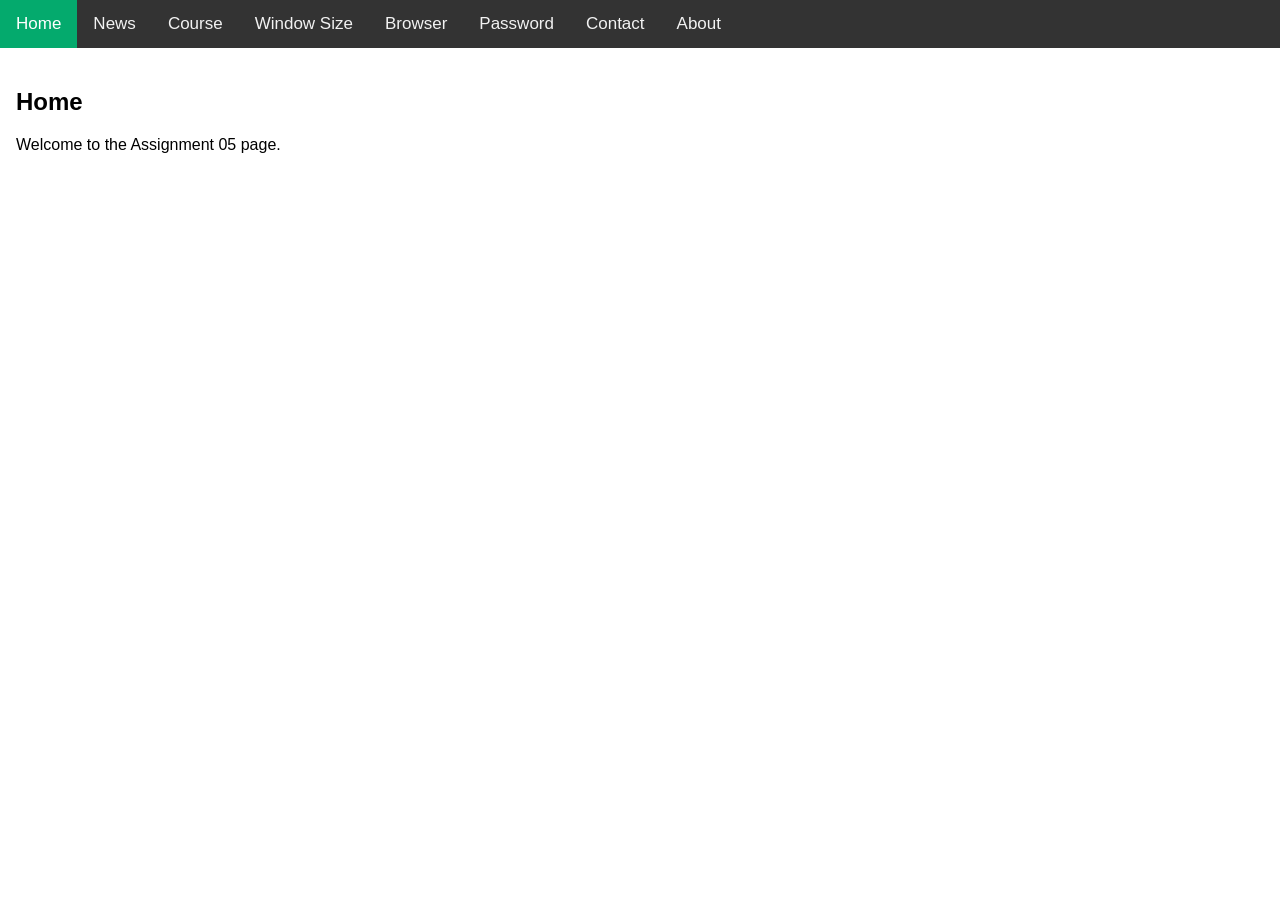
==== index.html @ 26ba2233 "Rename Assignment05.html to index.html" ====
<!DOCTYPE html>
<html>
<head>
<meta charset="UTF-8">
<title>Assignment 05 - Omar Torres</title>
<meta name="viewport" content="width=device-width, initial-scale=1">
<style>
body {
  margin: 0;
  font-family: Arial, Helvetica, sans-serif;
}

.topnav {
  overflow: hidden;
  background-color: #333;
}

.topnav a {
  float: left;
  color: #f2f2f2;
  text-align: center;
  padding: 14px 16px;
  text-decoration: none;
  font-size: 17px;
  cursor: pointer;
}

.topnav a:hover {
  background-color: #ddd;
  color: black;
}

.topnav a.active {
  background-color: #04AA6D;
  color: white;
}

.content-section {
  display: none;
  padding: 20px 16px;
}

.content-section.active {
  display: block;
}

#passwordMessage {
  font-weight: bold;
  margin-top: 10px;
}
</style>
</head>
<body>

<div class="topnav">
  <a class="active" data-tab="home" href="#home">Home</a>
  <a data-tab="news" href="#news">News</a>
  <a data-tab="course" href="#course">Course</a>
  <a data-tab="window" href="#window">Window Size</a>
  <a data-tab="browser" href="#browser">Browser</a>
  <a data-tab="password" href="#password">Password</a>
  <a data-tab="contact" href="#contact">Contact</a>
  <a data-tab="about" href="#about">About</a>
</div>

<div id="home" class="content-section active">
  <h2>Home</h2>
  <p>Welcome to the Assignment 05 page.</p>
</div>

<div id="news" class="content-section">
  <h2>News</h2>
  <p>Latest updates will appear here.</p>
</div>

<div id="course" class="content-section">
  <h2>Course</h2>
  <ul>
    <li><a href="https://gaia.cs.umass.edu/kurose_ross/index.php" target="_blank">Kurose and Ross Author/Book Page</a></li>
    <li><a href="http://w3schools.com" target="_blank">W3Schools</a></li>
    <li><a href="https://www.geeksforgeeks.org/web-development/" target="_blank">GeeksForGeeks - Web Development</a></li>
  </ul>
</div>

<div id="window" class="content-section">
  <h2>JavaScript Window</h2>
  <p id="demo"></p>
</div>

<div id="browser" class="content-section">
  <h2>Browser</h2>
  <p><strong>Navigator</strong></p>
  <ul>
    <li>appName: navigator.appName</li>
    <li>product: navigator.product</li>
    <li>appVersion: navigator.appVersion</li>
    <li>userAgent: navigator.userAgent</li>
    <li>platform: navigator.platform</li>
    <li>language: navigator.language</li>
  </ul>
  <p><strong>Window</strong></p>
  <ul>
    <li>innerHeight: window.innerHeight</li>
    <li>innerWidth: window.innerWidth</li>
  </ul>
  <p><strong>Screen</strong></p>
  <ul>
    <li>width: screen.width</li>
    <li>height: screen.height</li>
    <li>availWidth: screen.availWidth</li>
    <li>availHeight: screen.availHeight</li>
    <li>colorDepth: screen.colorDepth</li>
    <li>pixelDepth: screen.pixelDepth</li>
  </ul>
  <p><strong>Location</strong></p>
  <ul>
    <li>href: location.href</li>
    <li>hostname: location.hostname</li>
    <li>pathname: location.pathname</li>
    <li>protocol: location.protocol</li>
  </ul>
</div>

<div id="password" class="content-section">
  <h2>Password</h2>
  <p>The password is <em>cheese</em></p>
  <input type="password" id="passwordInput" placeholder="Enter password">
  <div id="passwordMessage"></div>
</div>

<div id="contact" class="content-section">
  <h2>Contact</h2>
  <p>You can contact me at <a href="mailto:omarstudent.10@gmail.com">omarstudent.10@gmail.com</a>.</p>
</div>

<div id="about" class="content-section">
  <h2>About</h2>
  <p>This page was developed by Omar Torres.</p>
</div>

<script>
const tabs = document.querySelectorAll('.topnav a');
const sections = document.querySelectorAll('.content-section');

function updateWindowSize() {
  const demo = document.getElementById("demo");
  demo.innerHTML =
    "Browser inner window width: " + window.innerWidth + "px<br>" +
    "Browser inner window height: " + window.innerHeight + "px";
}

tabs.forEach(tab => {
  tab.addEventListener('click', (e) => {
    e.preventDefault();

    tabs.forEach(t => t.classList.remove('active'));
    sections.forEach(s => s.classList.remove('active'));

    tab.classList.add('active');

    const tabName = tab.getAttribute('data-tab');
    const activeSection = document.getElementById(tabName);
    activeSection.classList.add('active');

    if (tabName === 'window') {
      updateWindowSize();
    }
  });
});

const passwordInput = document.getElementById('passwordInput');
const passwordMessage = document.getElementById('passwordMessage');

passwordInput.addEventListener('input', () => {
  const val = passwordInput.value;
  if (val === "cheese") {
    passwordMessage.textContent = "Password is correct!";
    passwordMessage.style.color = "green";
  } else {
    passwordMessage.textContent = "Password is incorrect!";
    passwordMessage.style.color = "red";
  }
});
</script>

</body>
</html>
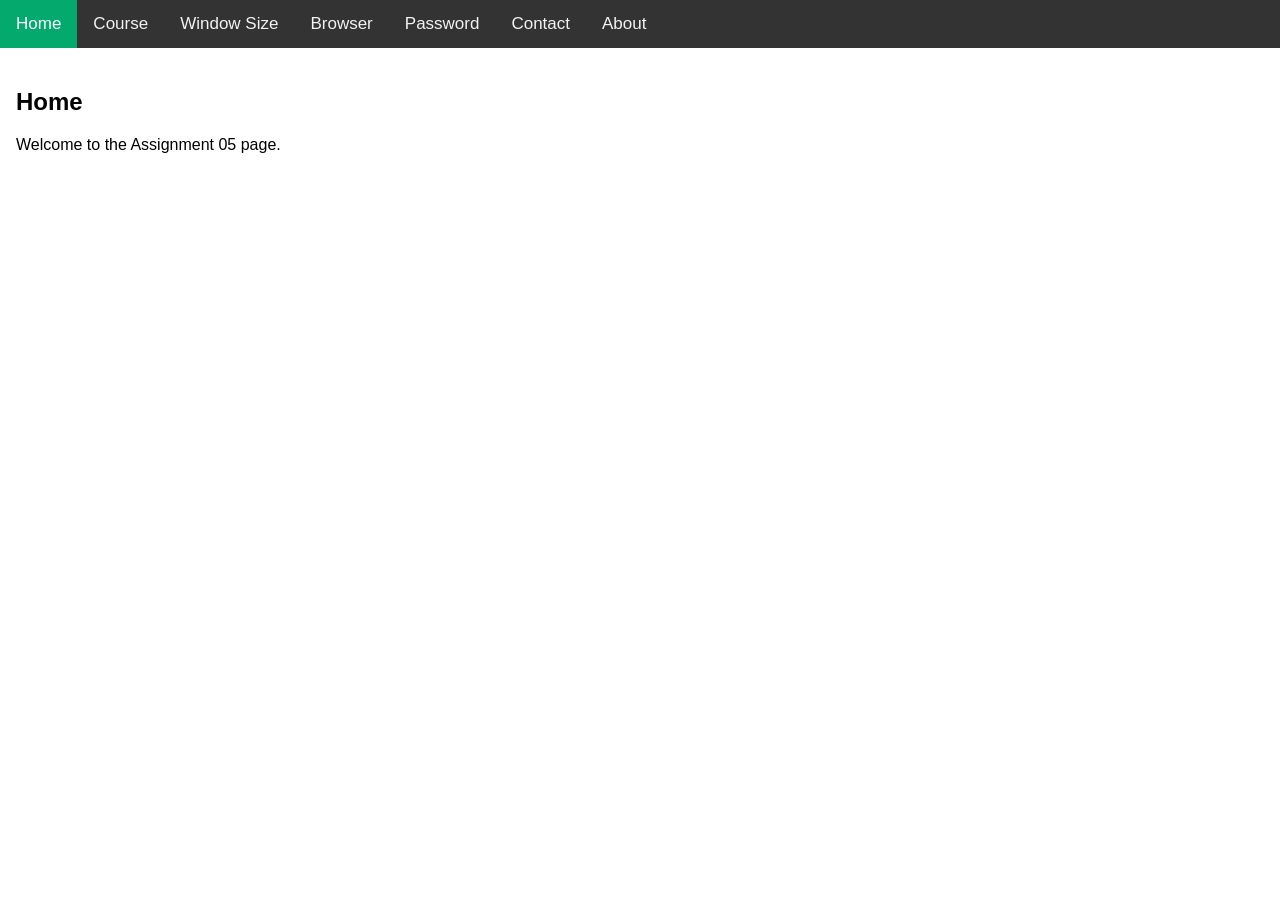
==== commit e5d46eaf: "index.html" ====
--- a/index.html
+++ b/index.html
@@ -55,7 +55,6 @@
 
 <div class="topnav">
   <a class="active" data-tab="home" href="#home">Home</a>
-  <a data-tab="news" href="#news">News</a>
   <a data-tab="course" href="#course">Course</a>
   <a data-tab="window" href="#window">Window Size</a>
   <a data-tab="browser" href="#browser">Browser</a>
@@ -67,11 +66,6 @@
 <div id="home" class="content-section active">
   <h2>Home</h2>
   <p>Welcome to the Assignment 05 page.</p>
-</div>
-
-<div id="news" class="content-section">
-  <h2>News</h2>
-  <p>Latest updates will appear here.</p>
 </div>
 
 <div id="course" class="content-section">
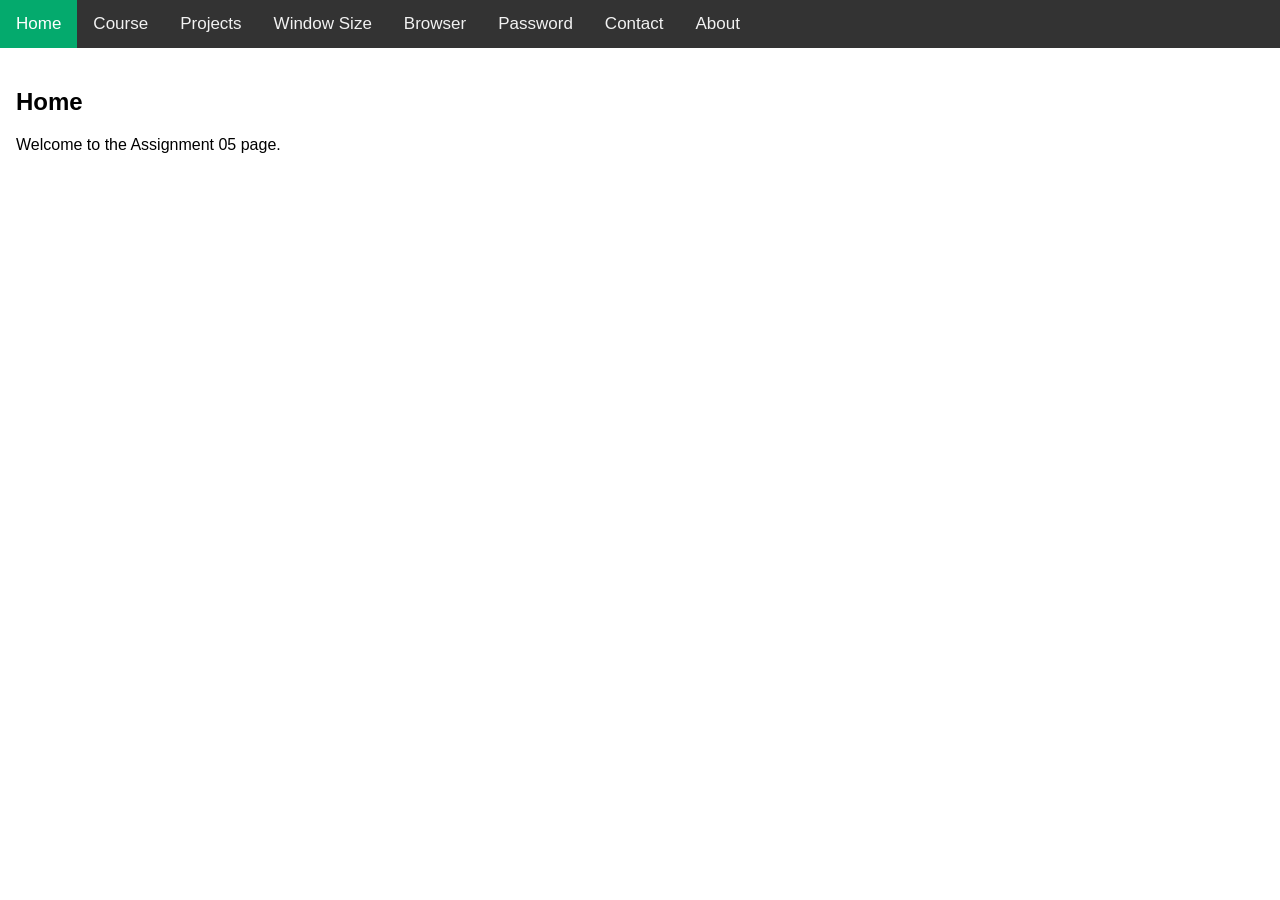
==== commit 29c72e98: "Update index.html" ====
--- a/index.html
+++ b/index.html
@@ -56,6 +56,7 @@
 <div class="topnav">
   <a class="active" data-tab="home" href="#home">Home</a>
   <a data-tab="course" href="#course">Course</a>
+  <a data-tab="projects" href ="#projects">Projects</a>
   <a data-tab="window" href="#window">Window Size</a>
   <a data-tab="browser" href="#browser">Browser</a>
   <a data-tab="password" href="#password">Password</a>
@@ -77,6 +78,425 @@
   </ul>
 </div>
 
+<div id="projects" class="content-section">
+  <h2>CSCI 286 – Stock Trading Simulation (Java)</h2>
+  <p>This Java program simulates stock trading strategies using CSV data based on 20-day highs and lows.</p>
+
+  <p>
+    <a href="Data_compressed.zip" download>📦 Download Trading Data (ZIP)</a><br>
+    <small>Includes sample CSV files used by the trading simulator.</small>
+  </p>
+
+  <p>
+    <a href="Trading_program.zip" download>📁 Download Full Java Project (ZIP)</a>
+  </p>
+
+  <pre><code>
+
+//Direction.java
+package mac286.Project;
+
+public enum Direction {
+	LONG, SHORT, NONE;
+}
+
+    
+//---------------------------------------------------------------------------------------------------------
+//Bar.java
+package mac286.Project;
+
+public class Bar {
+	private String Date;
+	private float open;
+	private float high;
+	private float low, close, adjClose;
+	private long volume;
+	public Bar(String st) {
+		String[] stAr = st.split(","); 
+		if(stAr.length != 7) {
+			System.out.println("Problem in bar");
+			return;
+		}
+		//Each index represents the column of the file
+		//Parse = turning a string into a float
+		Date = stAr[0];
+		open = Float.parseFloat(stAr[1]);
+		high = Float.parseFloat(stAr[2]);
+		low = Float.parseFloat(stAr[3]);
+		close = Float.parseFloat(stAr[4]);
+		adjClose = Float.parseFloat(stAr[5]);
+		volume = Long.parseLong(stAr[6]);
+		
+	}
+	public float range() {
+		return (this.high - this.low);
+	}
+	public String getDate() {
+		return Date;
+	}
+	public void setDate(String date) {
+		Date = date;
+	}
+	public float getOpen() {
+		return open;
+	}
+	public void setOpen(float open) {
+		this.open = open;
+	}
+	public float getHigh() {
+		return high;
+	}
+	public void setHigh(float high) {
+		this.high = high;
+	}
+	public float getLow() {
+		return low;
+	}
+	public void setLow(float low) {
+		this.low = low;
+	}
+	public float getClose() {
+		return close;
+	}
+	public void setClose(float close) {
+		this.close = close;
+	}
+	public float getAdjClose() {
+		return adjClose;
+	}
+	public void setAdjClose(float adjClose) {
+		this.adjClose = adjClose;
+	}
+	public long getVolume() {
+		return volume;
+	}
+	public void setVolume(long volume) {
+		this.volume = volume;
+	}
+	public String toString() {
+		String st = this.Date + ", " + open + ", " + high + ", " + low + ", "+ close + ", " + adjClose + ", " + volume;
+		return st;
+	}
+}
+
+
+//---------------------------------------------------------------------------------------------------------
+//SymbolTester.java
+package mac286.Project;
+
+import java.io.BufferedReader;
+import java.io.FileReader;
+import java.io.IOException;
+import java.util.Vector;
+
+public class SymbolTester {
+	private float riskFactor;
+	private String symbol;
+	private String dataPath;
+	
+	private Vector<Bar> mData;
+	private Vector<Trade> mTrades;
+	private boolean Dataload = false;
+	
+	//constructor
+	SymbolTester(String s, String p, float risk) {
+		riskFactor = risk;
+		symbol = s;
+		dataPath = p;
+		mData = new Vector<Bar>(3000);
+		mTrades = new Vector<Trade>(200);
+	}
+	//The only getter for the trade, the others you receive
+public Vector<Trade> getTrades(){
+		return mTrades;
+	}
+	//load the data
+public void loadData() {
+		//create file name
+		String fileName = dataPath + symbol + "_Daily.csv";
+		try {
+		FileReader fr = new FileReader(fileName);
+		BufferedReader br = new BufferedReader(fr);
+		String line = br.readLine();
+		while((line = br.readLine()) != null) {
+			//create a bar using the constructor that accepts line
+			Bar b = new Bar(line);
+			//add the bar to the vector
+			mData.add(b);
+		}
+		Dataload = true;
+		br.close();
+		fr.close();
+		}catch(IOException e){
+			System.out.println("Error: " + e.getMessage()); 
+			Dataload = false;
+			return;
+		}
+	}
+	//this is to make sure that each bar is lower than the previous
+	private boolean XDaysLow(int ind, int days) {
+		for(int i = ind-1; i > ind-days; i--) {
+			if(mData.elementAt(i).getLow() < mData.elementAt(ind).getLow())
+				return false;
+		}
+		return true;
+	}
+	private boolean XDaysHigh(int ind, int days) {
+		for(int i = ind-1; i > ind-days; i--) {
+			if(mData.elementAt(i).getHigh() > mData.elementAt(ind).getHigh())
+				return false;
+		}
+		return true;
+	}
+	void outcomes(Trade T, int ind) {
+		for(int i = ind; i < mData.size(); i++) {
+			if(T.getDir() == Direction.LONG) { //if todays high is higher than the target ,then we won
+				if(mData.elementAt(i).getHigh() > T.getTarget()) {
+					//consider a gap day, 
+					if(mData.elementAt(i).getOpen() > T.getTarget()) { 
+						//close at open a gap day
+						T.close(mData.elementAt(i).getDate(), mData.elementAt(i).getOpen(), i-ind);
+						return;
+					} else {
+						//close the trade at target
+						T.close(mData.elementAt(i).getDate(), T.getTarget(), i-ind);// number of days you stayed in the trade
+						return;
+					}
+					//if the todays low is lower than stop loss, then its a lost
+				} else if(mData.elementAt(i).getLow() < T.getStopLoss()) {
+					//check if there is a gap down
+					if(mData.elementAt(i).getOpen() < T.getStopLoss()) {
+						//get out at open
+						T.close(mData.elementAt(i).getDate(), mData.elementAt(i).getOpen(), i-ind);
+						return;
+					} else {
+						//get out of stop loss
+						T.close(mData.elementAt(i).getDate(), T.getStopLoss(), i-ind);
+						return;
+					}
+				}
+			}else { 
+				//short trade
+				if(mData.elementAt(i).getLow() <= T.getTarget()) { //this is for the win
+					//a gap day
+					if(mData.elementAt(i).getOpen() < T.getTarget()) {
+						//close at gap day
+						T.close(mData.elementAt(i).getDate(), mData.elementAt(i).getOpen(), i-ind);
+						return;
+					} else {
+						//close trade at target
+						T.close(mData.elementAt(i).getDate(), T.getTarget(), i-ind);
+						return;
+						}
+					} else if(mData.elementAt(i).getHigh() >= T.getStopLoss()){
+						//gap down
+						if(mData.elementAt(i).getOpen() > T.getStopLoss()) {
+							//close at open
+							T.close(mData.elementAt(i).getDate(), mData.elementAt(i).getOpen(), i-ind);
+							return;
+						} else {
+							//out of stop loss
+							T.close(mData.elementAt(i).getDate(), T.getStopLoss(), i-ind);
+							return;
+						}
+					}
+				}
+			}
+		 // end of for loop
+		//if we get here the trade is not closed, close it at the close of the last day
+		T.close(mData.elementAt(mData.size()-1).getDate(), mData.elementAt(mData.size()-1).getClose(), mData.size()-1-ind);
+	} 
+	public boolean test() {
+		if(!Dataload) { //if data load is not false, loadData()
+			loadData();
+			if (!Dataload) {
+				System.out.println("Data Not Loaded");
+				return false;
+			}
+		} 
+		
+		//display
+		//Today(i) makes 20 days low
+		for(int i = 20; i < mData.size()-1; i++) { // Long Trade
+			if(XDaysLow(i,20) 
+					&& mData.elementAt(i).getOpen() < mData.elementAt(i-1).getLow() //today open lower than low of previous
+					&& mData.elementAt(i).getClose() > mData.elementAt(i-1).getClose() //today close higher than previous day
+					&& mData.elementAt(i-1).getClose() < mData.elementAt(i-1).getOpen())  //yesterday close lower than yesterday open
+			{
+				//we have a trade, buy next day at open, stop loss at todays low
+				float entryprice = mData.elementAt(i+1).getOpen();
+				float stoploss = mData.elementAt(i).getLow() - 0.01f; //0.01 to get past the low
+				float risk = entryprice - stoploss;
+				float target = entryprice + riskFactor * risk;
+				Trade T = new Trade();
+				T.open(symbol, mData.elementAt(i+1).getDate(), entryprice, stoploss, target, Direction.LONG);
+				outcomes(T, i+1);
+				mTrades.add(T);
+			} else if(XDaysHigh(i, 20) //short Trade
+					&& mData.elementAt(i).getOpen() > mData.elementAt(i-1).getHigh() 
+					&& mData.elementAt(i).getClose() < mData.elementAt(i-1).getClose()
+					&& mData.elementAt(i-1).getClose() > mData.elementAt(i-1).getOpen()) {
+				//we have a trade, buy next day at open, stop loss at todays high
+				float entryprice = mData.elementAt(i+1).getOpen(); 
+				float stoploss = mData.elementAt(i).getHigh() + 0.01f;
+				float risk = stoploss - entryprice;
+				float target = entryprice - riskFactor * risk;
+				Trade T = new Trade();
+				T.open(symbol, mData.elementAt(i+1).getDate(), entryprice, stoploss, target, Direction.SHORT);
+				outcomes(T, i+1);
+				//add the trade to the Trade vector
+				mTrades.add(T);
+			}
+				
+			
+		}
+		//for(int i = 0; i < 10; i++) {
+		 //System.out.println(mData.elementAt(i).toString());
+		//}
+		
+		return true;
+	}
+	
+	
+}
+
+
+
+//---------------------------------------------------------------------------------------------------------
+//Tester.java
+package mac286.Project;
+
+import java.util.Vector;
+
+public class Tester {
+
+		public static void main(String[] args) {
+			//create a symbol tester
+			Vector<Trade> Trades = new Vector<Trade>(3000);
+			float riskfactor = 2;
+			String symbol = "AAPL";
+			SymbolTester tester = new SymbolTester(symbol,"/Users/luismora/eclipse-workspace/mac286/Data/" , riskfactor);
+			tester.test();
+			Trades.addAll(tester.getTrades());
+			for(int i = 0; i <Trades.size(); i++) {
+				System.out.println(Trades.elementAt(i).toString());
+			}			
+		}
+}
+
+
+                         
+//---------------------------------------------------------------------------------------------------------
+//Trade.java
+package mac286.Project;
+
+public class Trade {
+	private String entryDate, exitDate, symbol;
+	private float entryPrice, exitPrice, stopLoss, Target;
+	private Direction Dir;
+	private int holdingPeriod;
+	public boolean isOn;
+	
+	//default constructor
+	public Trade() {
+		symbol = "";
+		entryDate = "";
+		entryPrice = 0;
+		stopLoss = 0; 
+		Target = 0;
+		holdingPeriod = 0;
+		isOn = false;
+		Dir = Direction.NONE;
+	}
+	//create a trade and open it
+	public void open(String s, String ED, float price, float loss, float target, Direction d) {
+		symbol = s;
+		entryDate = ED;
+		entryPrice = price;
+		stopLoss = loss; 
+		Target = target;
+		holdingPeriod = 0;
+		isOn = true;
+		Dir = d;
+		
+	}
+	//you close the trade
+	public void close(String Ed, float xPrice, int holdingP) {
+		exitPrice = xPrice;
+		exitDate = Ed;
+		holdingPeriod = holdingP;
+		isOn = false;
+	}
+	//Method to tell you whether the trade was a win or a lose in percentage
+	//If the result is negative then you lost, and vice versa.
+	public float percentPL() {
+		if(Dir == Direction.LONG) {
+			return (((exitPrice - entryPrice)/entryPrice)*100);
+		}else if (Dir == Direction.SHORT) {
+			return ((entryPrice - exitPrice)/entryPrice) *100;
+		}else {
+			System.out.println("We should never be here, something is wrong!");
+			return 0;
+		}
+	}
+	public String toString() {
+		String st = symbol+ ", " + entryDate + ", " + entryPrice + ", " + stopLoss + ", " + Target + ", " + Dir + ", " + exitDate +", " + exitPrice + ", " + holdingPeriod;
+		return st;
+	}
+	public int getHoldingPeriod() {
+		return holdingPeriod;
+	}
+	public void setHoldingPeriod(int holdingPeriod) {
+		this.holdingPeriod = holdingPeriod;
+	}
+	public String getEntryDate() {
+		return entryDate;
+	}
+	public void setEntryDate(String entryDate) {
+		this.entryDate = entryDate;
+	}
+	public String getExitDate() {
+		return exitDate;
+	}
+	public void setExitDate(String exitDate) {
+		this.exitDate = exitDate;
+	}
+	public float getEntryPrice() {
+		return entryPrice;
+	}
+	public void setEntryPrice(float entryPrice) {
+		this.entryPrice = entryPrice;
+	}
+	public float getExitPrice() {
+		return exitPrice;
+	}
+	public void setExitPrice(float exitPrice) {
+		this.exitPrice = exitPrice;
+	}
+	public float getStopLoss() {
+		return stopLoss;
+	}
+	public void setStopLoss(float stopLoss) {
+		this.stopLoss = stopLoss;
+	}
+	public float getTarget() {
+		return Target;
+	}
+	public void setTarget(float target) {
+		Target = target;
+	}
+	public Direction getDir() {
+		return Dir;
+	}
+	public void setDir(Direction dir) {
+		Dir = dir;
+	}
+
+}
+  </code></pre>
+</div>
+
+  
 <div id="window" class="content-section">
   <h2>JavaScript Window</h2>
   <p id="demo"></p>
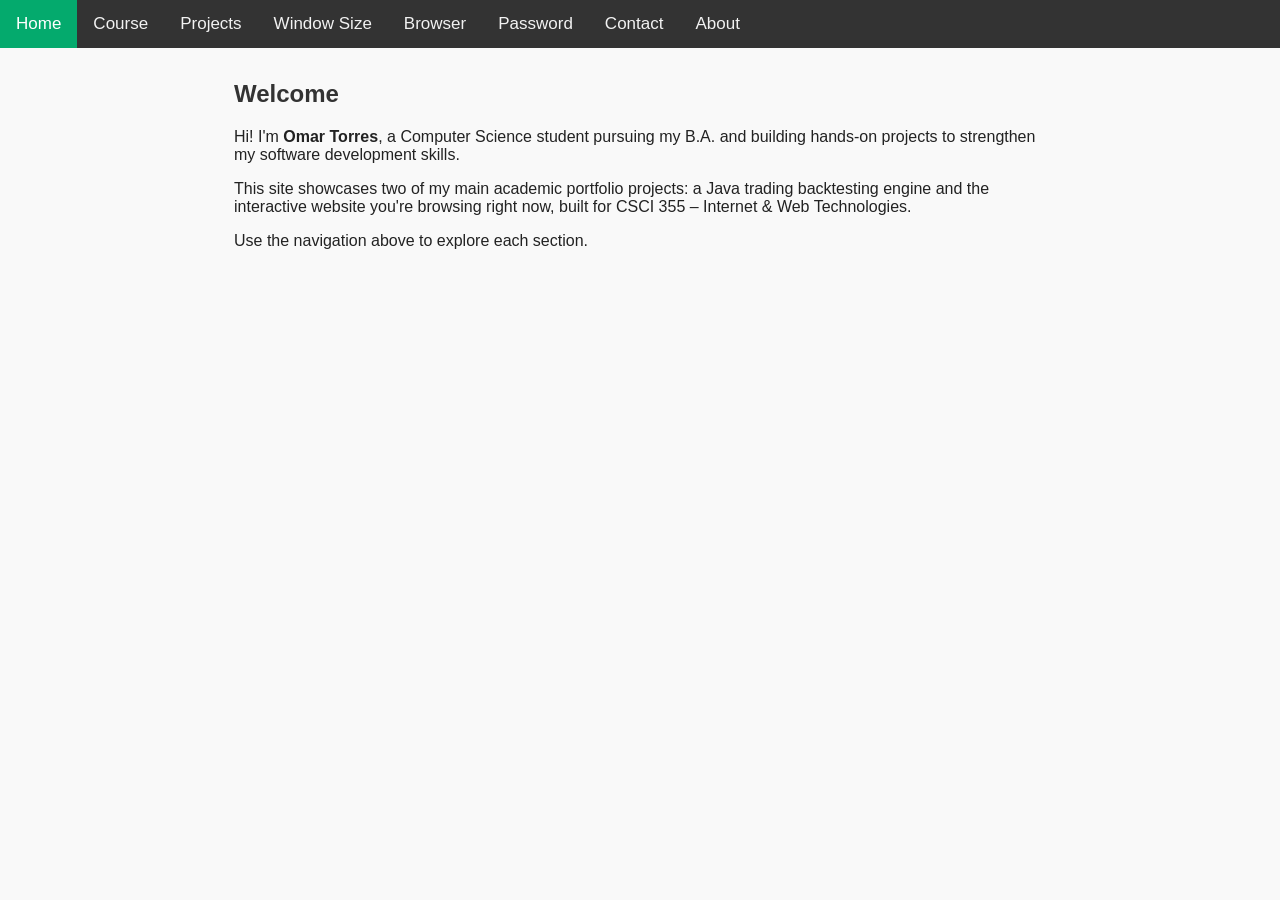
==== commit 0865027a: "Add files via upload" ====
--- a/index.html
+++ b/index.html
@@ -1,602 +1,115 @@
-
 <!DOCTYPE html>
-<html>
+<html lang="en">
 <head>
-<meta charset="UTF-8">
-<title>Assignment 05 - Omar Torres</title>
-<meta name="viewport" content="width=device-width, initial-scale=1">
-<style>
-body {
-  margin: 0;
-  font-family: Arial, Helvetica, sans-serif;
-}
-
-.topnav {
-  overflow: hidden;
-  background-color: #333;
-}
-
-.topnav a {
-  float: left;
-  color: #f2f2f2;
-  text-align: center;
-  padding: 14px 16px;
-  text-decoration: none;
-  font-size: 17px;
-  cursor: pointer;
-}
-
-.topnav a:hover {
-  background-color: #ddd;
-  color: black;
-}
-
-.topnav a.active {
-  background-color: #04AA6D;
-  color: white;
-}
-
-.content-section {
-  display: none;
-  padding: 20px 16px;
-}
-
-.content-section.active {
-  display: block;
-}
-
-#passwordMessage {
-  font-weight: bold;
-  margin-top: 10px;
-}
-</style>
+  <meta charset="UTF-8">
+  <meta name="viewport" content="width=device-width, initial-scale=1">
+  <title>Omar Torres – Portfolio</title>
+  <link rel="stylesheet" href="style.css">
 </head>
 <body>
 
-<div class="topnav">
-  <a class="active" data-tab="home" href="#home">Home</a>
-  <a data-tab="course" href="#course">Course</a>
-  <a data-tab="projects" href ="#projects">Projects</a>
-  <a data-tab="window" href="#window">Window Size</a>
-  <a data-tab="browser" href="#browser">Browser</a>
+<div class="topnav" id="topnav">
+  <a class="active" data-tab="home"     href="#home">Home</a>
+  <a data-tab="course"   href="#course">Course</a>
+  <a data-tab="projects" href="#projects">Projects</a>
+  <a data-tab="window"   href="#window">Window Size</a>
+  <a data-tab="browser"  href="#browser">Browser</a>
   <a data-tab="password" href="#password">Password</a>
-  <a data-tab="contact" href="#contact">Contact</a>
-  <a data-tab="about" href="#about">About</a>
+  <a data-tab="contact"  href="#contact">Contact</a>
+  <a data-tab="about"    href="#about">About</a>
 </div>
 
+<!-- HOME -->
 <div id="home" class="content-section active">
-  <h2>Home</h2>
-  <p>Welcome to the Assignment 05 page.</p>
+  <h2>Welcome</h2>
+  <p>Hi! I'm <strong>Omar Torres</strong>, a Computer Science student pursuing my B.A. and building hands-on projects to strengthen my software development skills.</p>
+  <p>This site showcases two of my main academic portfolio projects: a Java trading backtesting engine and the interactive website you're browsing right now, built for CSCI 355 – Internet &amp; Web Technologies.</p>
+  <p>Use the navigation above to explore each section.</p>
 </div>
 
+<!-- COURSE -->
 <div id="course" class="content-section">
-  <h2>Course</h2>
+  <h2>Course Resources</h2>
   <ul>
-    <li><a href="https://gaia.cs.umass.edu/kurose_ross/index.php" target="_blank">Kurose and Ross Author/Book Page</a></li>
-    <li><a href="http://w3schools.com" target="_blank">W3Schools</a></li>
-    <li><a href="https://www.geeksforgeeks.org/web-development/" target="_blank">GeeksForGeeks - Web Development</a></li>
+    <li><a href="https://gaia.cs.umass.edu/kurose_ross/index.php" target="_blank">Kurose &amp; Ross – Computer Networking Textbook</a></li>
+    <li><a href="https://w3schools.com" target="_blank">W3Schools</a></li>
+    <li><a href="https://www.geeksforgeeks.org/web-development/" target="_blank">GeeksForGeeks – Web Development</a></li>
   </ul>
 </div>
 
+<!-- PROJECTS -->
 <div id="projects" class="content-section">
-  <h2>CSCI 286 – Stock Trading Simulation (Java)</h2>
-  <p>This Java program simulates stock trading strategies using CSV data based on 20-day highs and lows.</p>
+  <h2>CSCI 286 – Stock Trading Backtester (Java)</h2>
+  <p>A full Java-based backtesting sandbox that processes historical daily OHLC data and simulates a 20-day breakout strategy. Built with modular OOP design using classes: <code>Bar</code>, <code>Trade</code>, and <code>SymbolTester</code>.</p>
 
+  <h3>Features</h3>
+  <ul>
+    <li>Parses daily OHLC CSV rows into encapsulated <code>Bar</code> objects</li>
+    <li>Identifies long/short signals using 20-day highs/lows with multi-step confirmation</li>
+    <li>Gap-aware stop-loss and profit-target logic</li>
+    <li>Tracks complete trade lifecycle: entry/exit dates, prices, direction, and holding period</li>
+  </ul>
+
+  <h3>Source Code</h3>
+  <p>
+    <a class="btn" href="https://github.com/omart101" target="_blank">View on GitHub</a>
+  </p>
+
+  <h3>Downloads</h3>
   <p>
     <a href="Data_compressed.zip" download>📦 Download Trading Data (ZIP)</a><br>
-    <small>Includes sample CSV files used by the trading simulator.</small>
+    <small>Sample CSV files used by the trading simulator.</small>
   </p>
-
   <p>
     <a href="Trading_program.zip" download>📁 Download Full Java Project (ZIP)</a>
   </p>
-
-  <pre><code>
-
-//Direction.java
-package mac286.Project;
-
-public enum Direction {
-	LONG, SHORT, NONE;
-}
-
-    
-//---------------------------------------------------------------------------------------------------------
-//Bar.java
-package mac286.Project;
-
-public class Bar {
-	private String Date;
-	private float open;
-	private float high;
-	private float low, close, adjClose;
-	private long volume;
-	public Bar(String st) {
-		String[] stAr = st.split(","); 
-		if(stAr.length != 7) {
-			System.out.println("Problem in bar");
-			return;
-		}
-		//Each index represents the column of the file
-		//Parse = turning a string into a float
-		Date = stAr[0];
-		open = Float.parseFloat(stAr[1]);
-		high = Float.parseFloat(stAr[2]);
-		low = Float.parseFloat(stAr[3]);
-		close = Float.parseFloat(stAr[4]);
-		adjClose = Float.parseFloat(stAr[5]);
-		volume = Long.parseLong(stAr[6]);
-		
-	}
-	public float range() {
-		return (this.high - this.low);
-	}
-	public String getDate() {
-		return Date;
-	}
-	public void setDate(String date) {
-		Date = date;
-	}
-	public float getOpen() {
-		return open;
-	}
-	public void setOpen(float open) {
-		this.open = open;
-	}
-	public float getHigh() {
-		return high;
-	}
-	public void setHigh(float high) {
-		this.high = high;
-	}
-	public float getLow() {
-		return low;
-	}
-	public void setLow(float low) {
-		this.low = low;
-	}
-	public float getClose() {
-		return close;
-	}
-	public void setClose(float close) {
-		this.close = close;
-	}
-	public float getAdjClose() {
-		return adjClose;
-	}
-	public void setAdjClose(float adjClose) {
-		this.adjClose = adjClose;
-	}
-	public long getVolume() {
-		return volume;
-	}
-	public void setVolume(long volume) {
-		this.volume = volume;
-	}
-	public String toString() {
-		String st = this.Date + ", " + open + ", " + high + ", " + low + ", "+ close + ", " + adjClose + ", " + volume;
-		return st;
-	}
-}
-
-
-//---------------------------------------------------------------------------------------------------------
-//SymbolTester.java
-package mac286.Project;
-
-import java.io.BufferedReader;
-import java.io.FileReader;
-import java.io.IOException;
-import java.util.Vector;
-
-public class SymbolTester {
-	private float riskFactor;
-	private String symbol;
-	private String dataPath;
-	
-	private Vector<Bar> mData;
-	private Vector<Trade> mTrades;
-	private boolean Dataload = false;
-	
-	//constructor
-	SymbolTester(String s, String p, float risk) {
-		riskFactor = risk;
-		symbol = s;
-		dataPath = p;
-		mData = new Vector<Bar>(3000);
-		mTrades = new Vector<Trade>(200);
-	}
-	//The only getter for the trade, the others you receive
-public Vector<Trade> getTrades(){
-		return mTrades;
-	}
-	//load the data
-public void loadData() {
-		//create file name
-		String fileName = dataPath + symbol + "_Daily.csv";
-		try {
-		FileReader fr = new FileReader(fileName);
-		BufferedReader br = new BufferedReader(fr);
-		String line = br.readLine();
-		while((line = br.readLine()) != null) {
-			//create a bar using the constructor that accepts line
-			Bar b = new Bar(line);
-			//add the bar to the vector
-			mData.add(b);
-		}
-		Dataload = true;
-		br.close();
-		fr.close();
-		}catch(IOException e){
-			System.out.println("Error: " + e.getMessage()); 
-			Dataload = false;
-			return;
-		}
-	}
-	//this is to make sure that each bar is lower than the previous
-	private boolean XDaysLow(int ind, int days) {
-		for(int i = ind-1; i > ind-days; i--) {
-			if(mData.elementAt(i).getLow() < mData.elementAt(ind).getLow())
-				return false;
-		}
-		return true;
-	}
-	private boolean XDaysHigh(int ind, int days) {
-		for(int i = ind-1; i > ind-days; i--) {
-			if(mData.elementAt(i).getHigh() > mData.elementAt(ind).getHigh())
-				return false;
-		}
-		return true;
-	}
-	void outcomes(Trade T, int ind) {
-		for(int i = ind; i < mData.size(); i++) {
-			if(T.getDir() == Direction.LONG) { //if todays high is higher than the target ,then we won
-				if(mData.elementAt(i).getHigh() > T.getTarget()) {
-					//consider a gap day, 
-					if(mData.elementAt(i).getOpen() > T.getTarget()) { 
-						//close at open a gap day
-						T.close(mData.elementAt(i).getDate(), mData.elementAt(i).getOpen(), i-ind);
-						return;
-					} else {
-						//close the trade at target
-						T.close(mData.elementAt(i).getDate(), T.getTarget(), i-ind);// number of days you stayed in the trade
-						return;
-					}
-					//if the todays low is lower than stop loss, then its a lost
-				} else if(mData.elementAt(i).getLow() < T.getStopLoss()) {
-					//check if there is a gap down
-					if(mData.elementAt(i).getOpen() < T.getStopLoss()) {
-						//get out at open
-						T.close(mData.elementAt(i).getDate(), mData.elementAt(i).getOpen(), i-ind);
-						return;
-					} else {
-						//get out of stop loss
-						T.close(mData.elementAt(i).getDate(), T.getStopLoss(), i-ind);
-						return;
-					}
-				}
-			}else { 
-				//short trade
-				if(mData.elementAt(i).getLow() <= T.getTarget()) { //this is for the win
-					//a gap day
-					if(mData.elementAt(i).getOpen() < T.getTarget()) {
-						//close at gap day
-						T.close(mData.elementAt(i).getDate(), mData.elementAt(i).getOpen(), i-ind);
-						return;
-					} else {
-						//close trade at target
-						T.close(mData.elementAt(i).getDate(), T.getTarget(), i-ind);
-						return;
-						}
-					} else if(mData.elementAt(i).getHigh() >= T.getStopLoss()){
-						//gap down
-						if(mData.elementAt(i).getOpen() > T.getStopLoss()) {
-							//close at open
-							T.close(mData.elementAt(i).getDate(), mData.elementAt(i).getOpen(), i-ind);
-							return;
-						} else {
-							//out of stop loss
-							T.close(mData.elementAt(i).getDate(), T.getStopLoss(), i-ind);
-							return;
-						}
-					}
-				}
-			}
-		 // end of for loop
-		//if we get here the trade is not closed, close it at the close of the last day
-		T.close(mData.elementAt(mData.size()-1).getDate(), mData.elementAt(mData.size()-1).getClose(), mData.size()-1-ind);
-	} 
-	public boolean test() {
-		if(!Dataload) { //if data load is not false, loadData()
-			loadData();
-			if (!Dataload) {
-				System.out.println("Data Not Loaded");
-				return false;
-			}
-		} 
-		
-		//display
-		//Today(i) makes 20 days low
-		for(int i = 20; i < mData.size()-1; i++) { // Long Trade
-			if(XDaysLow(i,20) 
-					&& mData.elementAt(i).getOpen() < mData.elementAt(i-1).getLow() //today open lower than low of previous
-					&& mData.elementAt(i).getClose() > mData.elementAt(i-1).getClose() //today close higher than previous day
-					&& mData.elementAt(i-1).getClose() < mData.elementAt(i-1).getOpen())  //yesterday close lower than yesterday open
-			{
-				//we have a trade, buy next day at open, stop loss at todays low
-				float entryprice = mData.elementAt(i+1).getOpen();
-				float stoploss = mData.elementAt(i).getLow() - 0.01f; //0.01 to get past the low
-				float risk = entryprice - stoploss;
-				float target = entryprice + riskFactor * risk;
-				Trade T = new Trade();
-				T.open(symbol, mData.elementAt(i+1).getDate(), entryprice, stoploss, target, Direction.LONG);
-				outcomes(T, i+1);
-				mTrades.add(T);
-			} else if(XDaysHigh(i, 20) //short Trade
-					&& mData.elementAt(i).getOpen() > mData.elementAt(i-1).getHigh() 
-					&& mData.elementAt(i).getClose() < mData.elementAt(i-1).getClose()
-					&& mData.elementAt(i-1).getClose() > mData.elementAt(i-1).getOpen()) {
-				//we have a trade, buy next day at open, stop loss at todays high
-				float entryprice = mData.elementAt(i+1).getOpen(); 
-				float stoploss = mData.elementAt(i).getHigh() + 0.01f;
-				float risk = stoploss - entryprice;
-				float target = entryprice - riskFactor * risk;
-				Trade T = new Trade();
-				T.open(symbol, mData.elementAt(i+1).getDate(), entryprice, stoploss, target, Direction.SHORT);
-				outcomes(T, i+1);
-				//add the trade to the Trade vector
-				mTrades.add(T);
-			}
-				
-			
-		}
-		//for(int i = 0; i < 10; i++) {
-		 //System.out.println(mData.elementAt(i).toString());
-		//}
-		
-		return true;
-	}
-	
-	
-}
-
-
-
-//---------------------------------------------------------------------------------------------------------
-//Tester.java
-package mac286.Project;
-
-import java.util.Vector;
-
-public class Tester {
-
-		public static void main(String[] args) {
-			//create a symbol tester
-			Vector<Trade> Trades = new Vector<Trade>(3000);
-			float riskfactor = 2;
-			String symbol = "AAPL";
-			SymbolTester tester = new SymbolTester(symbol,"/Users/luismora/eclipse-workspace/mac286/Data/" , riskfactor);
-			tester.test();
-			Trades.addAll(tester.getTrades());
-			for(int i = 0; i <Trades.size(); i++) {
-				System.out.println(Trades.elementAt(i).toString());
-			}			
-		}
-}
-
-
-                         
-//---------------------------------------------------------------------------------------------------------
-//Trade.java
-package mac286.Project;
-
-public class Trade {
-	private String entryDate, exitDate, symbol;
-	private float entryPrice, exitPrice, stopLoss, Target;
-	private Direction Dir;
-	private int holdingPeriod;
-	public boolean isOn;
-	
-	//default constructor
-	public Trade() {
-		symbol = "";
-		entryDate = "";
-		entryPrice = 0;
-		stopLoss = 0; 
-		Target = 0;
-		holdingPeriod = 0;
-		isOn = false;
-		Dir = Direction.NONE;
-	}
-	//create a trade and open it
-	public void open(String s, String ED, float price, float loss, float target, Direction d) {
-		symbol = s;
-		entryDate = ED;
-		entryPrice = price;
-		stopLoss = loss; 
-		Target = target;
-		holdingPeriod = 0;
-		isOn = true;
-		Dir = d;
-		
-	}
-	//you close the trade
-	public void close(String Ed, float xPrice, int holdingP) {
-		exitPrice = xPrice;
-		exitDate = Ed;
-		holdingPeriod = holdingP;
-		isOn = false;
-	}
-	//Method to tell you whether the trade was a win or a lose in percentage
-	//If the result is negative then you lost, and vice versa.
-	public float percentPL() {
-		if(Dir == Direction.LONG) {
-			return (((exitPrice - entryPrice)/entryPrice)*100);
-		}else if (Dir == Direction.SHORT) {
-			return ((entryPrice - exitPrice)/entryPrice) *100;
-		}else {
-			System.out.println("We should never be here, something is wrong!");
-			return 0;
-		}
-	}
-	public String toString() {
-		String st = symbol+ ", " + entryDate + ", " + entryPrice + ", " + stopLoss + ", " + Target + ", " + Dir + ", " + exitDate +", " + exitPrice + ", " + holdingPeriod;
-		return st;
-	}
-	public int getHoldingPeriod() {
-		return holdingPeriod;
-	}
-	public void setHoldingPeriod(int holdingPeriod) {
-		this.holdingPeriod = holdingPeriod;
-	}
-	public String getEntryDate() {
-		return entryDate;
-	}
-	public void setEntryDate(String entryDate) {
-		this.entryDate = entryDate;
-	}
-	public String getExitDate() {
-		return exitDate;
-	}
-	public void setExitDate(String exitDate) {
-		this.exitDate = exitDate;
-	}
-	public float getEntryPrice() {
-		return entryPrice;
-	}
-	public void setEntryPrice(float entryPrice) {
-		this.entryPrice = entryPrice;
-	}
-	public float getExitPrice() {
-		return exitPrice;
-	}
-	public void setExitPrice(float exitPrice) {
-		this.exitPrice = exitPrice;
-	}
-	public float getStopLoss() {
-		return stopLoss;
-	}
-	public void setStopLoss(float stopLoss) {
-		this.stopLoss = stopLoss;
-	}
-	public float getTarget() {
-		return Target;
-	}
-	public void setTarget(float target) {
-		Target = target;
-	}
-	public Direction getDir() {
-		return Dir;
-	}
-	public void setDir(Direction dir) {
-		Dir = dir;
-	}
-
-}
-  </code></pre>
 </div>
 
-  
+<!-- WINDOW SIZE -->
 <div id="window" class="content-section">
-  <h2>JavaScript Window</h2>
-  <p id="demo"></p>
+  <h2>Window Size</h2>
+  <p id="windowDisplay"></p>
 </div>
 
+<!-- BROWSER INFO -->
 <div id="browser" class="content-section">
-  <h2>Browser</h2>
-  <p><strong>Navigator</strong></p>
-  <ul>
-    <li>appName: navigator.appName</li>
-    <li>product: navigator.product</li>
-    <li>appVersion: navigator.appVersion</li>
-    <li>userAgent: navigator.userAgent</li>
-    <li>platform: navigator.platform</li>
-    <li>language: navigator.language</li>
-  </ul>
-  <p><strong>Window</strong></p>
-  <ul>
-    <li>innerHeight: window.innerHeight</li>
-    <li>innerWidth: window.innerWidth</li>
-  </ul>
-  <p><strong>Screen</strong></p>
-  <ul>
-    <li>width: screen.width</li>
-    <li>height: screen.height</li>
-    <li>availWidth: screen.availWidth</li>
-    <li>availHeight: screen.availHeight</li>
-    <li>colorDepth: screen.colorDepth</li>
-    <li>pixelDepth: screen.pixelDepth</li>
-  </ul>
-  <p><strong>Location</strong></p>
-  <ul>
-    <li>href: location.href</li>
-    <li>hostname: location.hostname</li>
-    <li>pathname: location.pathname</li>
-    <li>protocol: location.protocol</li>
-  </ul>
+  <h2>Browser Information</h2>
+
+  <h3>Navigator</h3>
+  <ul id="navigatorList"></ul>
+
+  <h3>Window</h3>
+  <ul id="windowList"></ul>
+
+  <h3>Screen</h3>
+  <ul id="screenList"></ul>
+
+  <h3>Location</h3>
+  <ul id="locationList"></ul>
 </div>
 
+<!-- PASSWORD -->
 <div id="password" class="content-section">
-  <h2>Password</h2>
-  <p>The password is <em>cheese</em></p>
+  <h2>Password Check</h2>
+  <p>Enter the secret password below:</p>
   <input type="password" id="passwordInput" placeholder="Enter password">
-  <div id="passwordMessage"></div>
+  <p id="passwordMessage"></p>
 </div>
 
+<!-- CONTACT -->
 <div id="contact" class="content-section">
   <h2>Contact</h2>
-  <p>You can contact me at <a href="mailto:omarstudent.10@gmail.com">omarstudent.10@gmail.com</a>.</p>
+  <p>Feel free to reach out: <a href="mailto:omarstudent.10@gmail.com">omarstudent.10@gmail.com</a></p>
+  <p><a href="https://github.com/omart101" target="_blank">github.com/omart101</a></p>
 </div>
 
+<!-- ABOUT -->
 <div id="about" class="content-section">
   <h2>About</h2>
-  <p>This page was developed by Omar Torres.</p>
+  <p>This site was developed by <strong>Omar Torres</strong> for CSCI 355 – Internet &amp; Web Technologies.</p>
+  <p>Built with HTML5, CSS3, and vanilla JavaScript.</p>
 </div>
 
-<script>
-const tabs = document.querySelectorAll('.topnav a');
-const sections = document.querySelectorAll('.content-section');
-
-function updateWindowSize() {
-  const demo = document.getElementById("demo");
-  demo.innerHTML =
-    "Browser inner window width: " + window.innerWidth + "px<br>" +
-    "Browser inner window height: " + window.innerHeight + "px";
-}
-
-tabs.forEach(tab => {
-  tab.addEventListener('click', (e) => {
-    e.preventDefault();
-
-    tabs.forEach(t => t.classList.remove('active'));
-    sections.forEach(s => s.classList.remove('active'));
-
-    tab.classList.add('active');
-
-    const tabName = tab.getAttribute('data-tab');
-    const activeSection = document.getElementById(tabName);
-    activeSection.classList.add('active');
-
-    if (tabName === 'window') {
-      updateWindowSize();
-    }
-  });
-});
-
-const passwordInput = document.getElementById('passwordInput');
-const passwordMessage = document.getElementById('passwordMessage');
-
-passwordInput.addEventListener('input', () => {
-  const val = passwordInput.value;
-  if (val === "cheese") {
-    passwordMessage.textContent = "Password is correct!";
-    passwordMessage.style.color = "green";
-  } else {
-    passwordMessage.textContent = "Password is incorrect!";
-    passwordMessage.style.color = "red";
-  }
-});
-</script>
-
+<script src="script.js"></script>
 </body>
 </html>
--- a/style.css
+++ b/style.css
@@ -0,0 +1,120 @@
+/* ── Reset & Base ───────────────────────────────────────── */
+* {
+  box-sizing: border-box;
+}
+
+body {
+  margin: 0;
+  font-family: Arial, Helvetica, sans-serif;
+  background: #f9f9f9;
+  color: #222;
+}
+
+/* ── Navigation ─────────────────────────────────────────── */
+.topnav {
+  overflow: hidden;
+  background-color: #333;
+  position: sticky;
+  top: 0;
+  z-index: 100;
+}
+
+.topnav a {
+  float: left;
+  color: #f2f2f2;
+  text-align: center;
+  padding: 14px 16px;
+  text-decoration: none;
+  font-size: 17px;
+  cursor: pointer;
+  transition: background 0.2s;
+}
+
+.topnav a:hover {
+  background-color: #ddd;
+  color: #333;
+}
+
+.topnav a.active {
+  background-color: #04AA6D;
+  color: #fff;
+}
+
+/* ── Content Sections ───────────────────────────────────── */
+.content-section {
+  display: none;
+  max-width: 860px;
+  margin: 0 auto;
+  padding: 32px 24px;
+}
+
+.content-section.active {
+  display: block;
+}
+
+.content-section h2 {
+  margin-top: 0;
+  color: #333;
+}
+
+.content-section h3 {
+  color: #444;
+  margin-top: 24px;
+}
+
+/* ── Links & Buttons ────────────────────────────────────── */
+a {
+  color: #04AA6D;
+}
+
+a:hover {
+  text-decoration: underline;
+}
+
+.btn {
+  display: inline-block;
+  background: #04AA6D;
+  color: #fff;
+  padding: 10px 20px;
+  border-radius: 4px;
+  text-decoration: none;
+  font-weight: bold;
+  transition: background 0.2s;
+}
+
+.btn:hover {
+  background: #038a58;
+  color: #fff;
+  text-decoration: none;
+}
+
+/* ── Password Section ───────────────────────────────────── */
+#passwordInput {
+  padding: 8px 12px;
+  font-size: 15px;
+  border: 1px solid #ccc;
+  border-radius: 4px;
+  width: 220px;
+}
+
+#passwordMessage {
+  font-weight: bold;
+  margin-top: 10px;
+  min-height: 24px;
+}
+
+/* ── Code ───────────────────────────────────────────────── */
+code {
+  background: #eee;
+  padding: 2px 6px;
+  border-radius: 3px;
+  font-size: 0.9em;
+}
+
+/* ── Responsive ─────────────────────────────────────────── */
+@media (max-width: 600px) {
+  .topnav a {
+    padding: 12px 10px;
+    font-size: 14px;
+  }
+}
